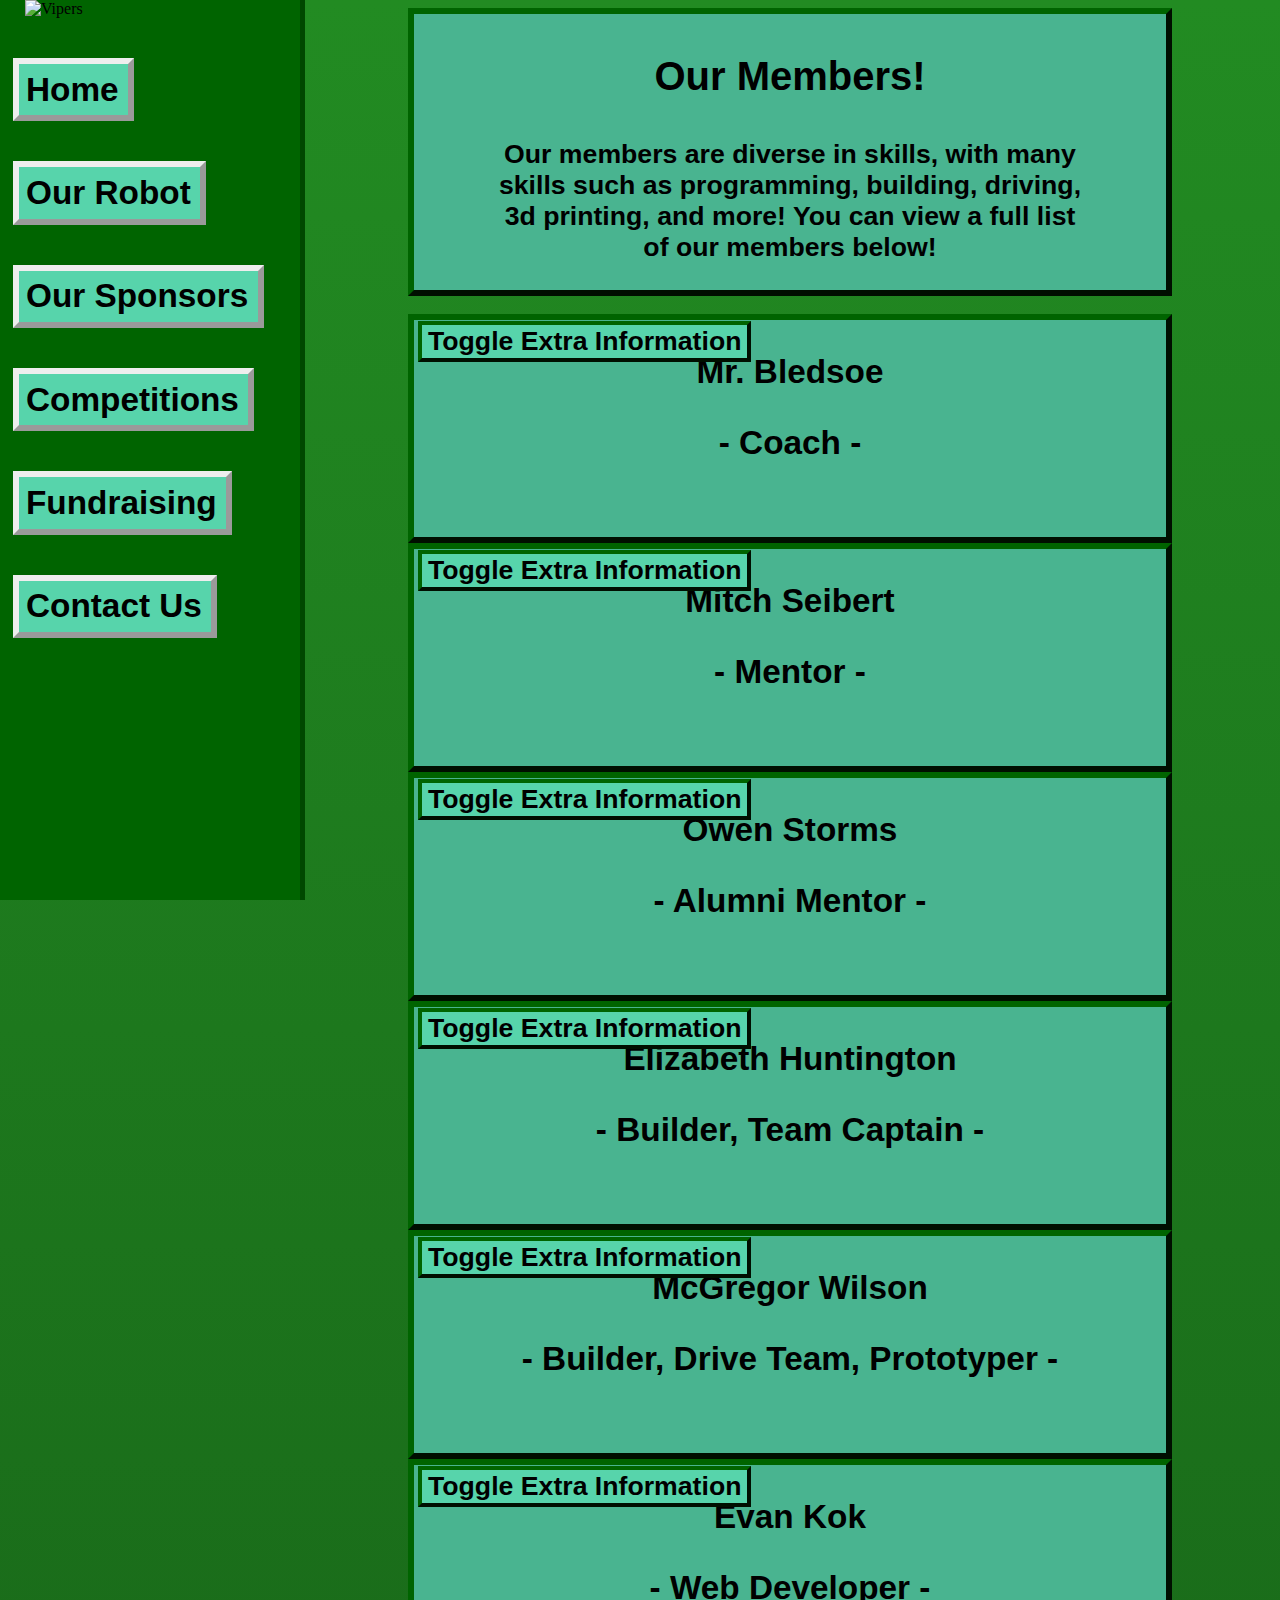
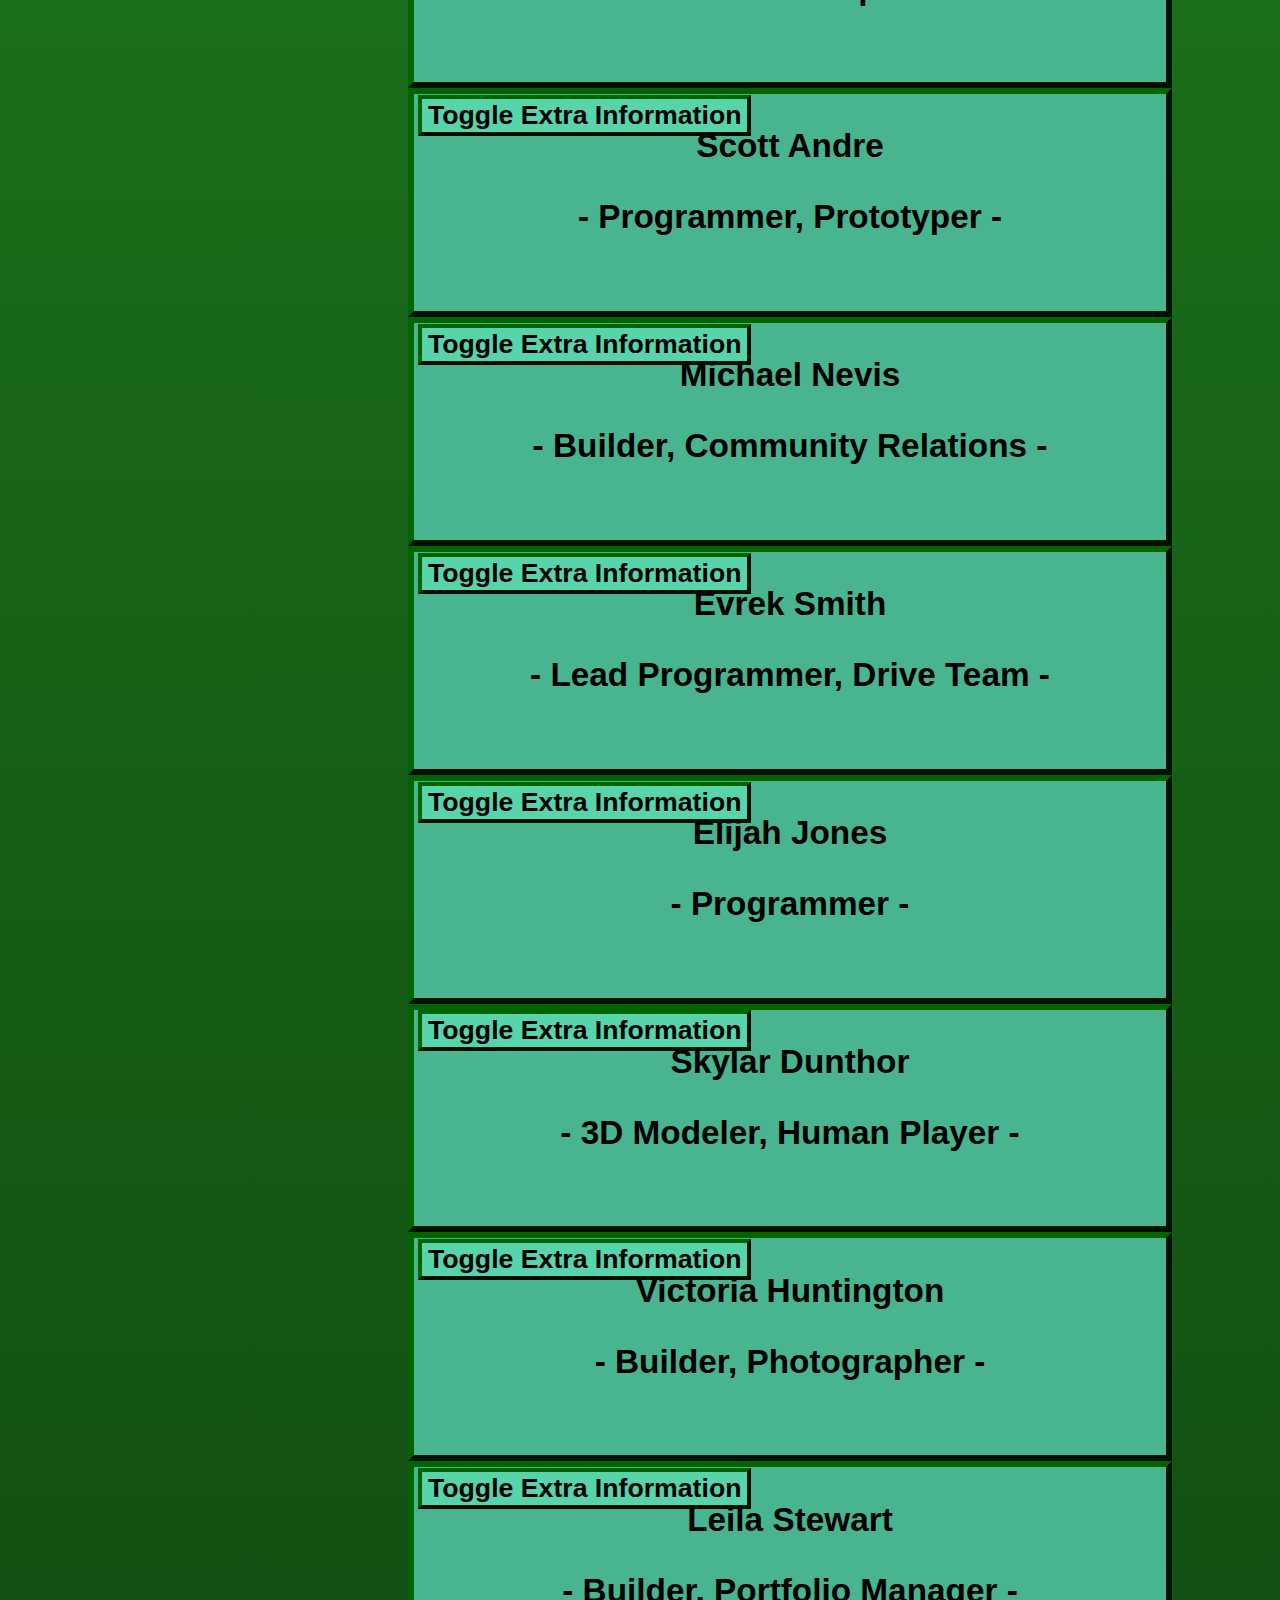
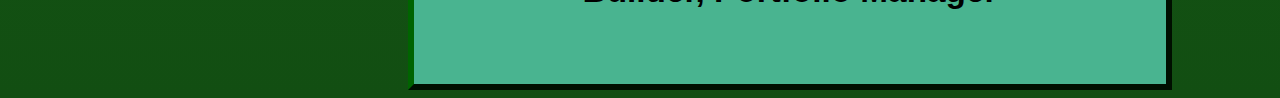
==== our-members/index.html @ df4faba8 "Small changes" ====
<!DOCTYPE html>
<html lang="en">
<head>
    <meta charset="UTF-8">
    <meta name="viewport" content="width=device-width, initial-scale=1.0">
    <link rel="stylesheet" href="../homepage.css">
    <link rel="icon" href="../images/ViperTransparent.png" type="image/icon type">
    <title>Welcome to the Banks Robotics Club!</title>
</head>
<body>
    <div class="titlebox">
        <div class="titleboxouter">
            <div class="titleboxinner">
                <p class="titletext">Our Members!</p>
                <p class="maintext">Our members are diverse in skills, with many skills such as programming, building, driving, 3d printing, and more! You can view a full list of our members below!</p>
            </div>
            <br>
            <div class="titleboxinner">
                <p class="mainheader">Mr. Bledsoe</p>
                <p class="mainheader">- Coach -</p>
                <div class="dropdown">
                    <button onclick="javascript:document.getElementById('KB').classList.toggle('show')" class="dropdownButton">Toggle Extra Information</button><!--I originally wrote this really colorful message before I figured out how to use strings in JavaScript. -EK -->
                    <div id="KB" class="dropdown-content">
                        <img src="./images/bledsoe.jpg" class="titleimg">
                        <p class="maintext"></p>
                    </div>
                </div>
            </div>
            <div class="titleboxinner">
                <p class="mainheader">Mitch Seibert</p>
                <p class="mainheader">- Mentor -</p>
                <div class="dropdown">
                    <button onclick="javascript:document.getElementById('MS').classList.toggle('show')" class="dropdownButton">Toggle Extra Information</button><!--I originally wrote this really colorful message before I figured out how to use strings in JavaScript. -EK -->
                    <div id="MS" class="dropdown-content">
                        <img src="./images/mitch.jpg" class="titleimg">
                        <p class="maintext">Some fun facts about me: I love video games (especially Titanfall 2), chicken</p>
                    </div>
                </div>
            </div>
            <div class="titleboxinner">
                <p class="mainheader">Owen Storms</p>
                <p class="mainheader">- Alumni Mentor -</p>
                <div class="dropdown">
                    <button onclick="javascript:document.getElementById('OS').classList.toggle('show')" class="dropdownButton">Toggle Extra Information</button><!--I originally wrote this really colorful message before I figured out how to use strings in JavaScript. -EK -->
                    <div id="OS" class="dropdown-content">
                        <img src="./images/owen.jpg" class="titleimg">
                        <p class="maintext">.</p>
                    </div>
                </div>
            </div>
            <div class="titleboxinner">
                <p class="mainheader">Elizabeth Huntington</p>
                <p class="mainheader">- Builder, Team Captain -</p>
                <div class="dropdown">
                    <button onclick="javascript:document.getElementById('EH').classList.toggle('show')" class="dropdownButton">Toggle Extra Information</button><!--I originally wrote this really colorful message before I figured out how to use strings in JavaScript. -EK -->
                    <div id="EH" class="dropdown-content">
                        <img src="./images/eliza.jpg" class="titleimg">
                        <p class="maintext">.</p>
                    </div>
                </div>
            </div>
            <div class="titleboxinner">
                <p class="mainheader">McGregor Wilson</p>
                <p class="mainheader">- Builder, Drive Team, Prototyper -</p>
                <div class="dropdown">
                    <button onclick="javascript:document.getElementById('MW').classList.toggle('show')" class="dropdownButton">Toggle Extra Information</button><!--I originally wrote this really colorful message before I figured out how to use strings in JavaScript. -EK -->
                    <div id="MW" class="dropdown-content">
                        <img src="./images/mcgregor.jpg" class="titleimg">
                        <p class="maintext">.</p>
                    </div>
                </div>
            </div>
            <div class="titleboxinner">
                <p class="mainheader">Evan Kok</p>
                <p class="mainheader">- Web Developer -</p>
                <div class="dropdown">
                    <button onclick="javascript:document.getElementById('EK').classList.toggle('show')" class="dropdownButton">Toggle Extra Information</button><!--I originally wrote this really colorful message before I figured out how to use strings in JavaScript. -EK -->
                    <div id="EK" class="dropdown-content">
                        <img src="./images/evan.jpg" class="titleimg">
                        <p class="maintext">Hello! I made this website! <br> My main contributions include: <br> -Making this website! <br> -Some code <br> -The design for the claw <br> Some fun facts about me: I love video games (especially Titanfall 2), chicken patty sandwiches, and writing stories!</p>
                    </div>
                </div>
            </div>
            <div class="titleboxinner">
                <p class="mainheader">Scott Andre</p>
                <p class="mainheader">- Programmer, Prototyper -</p>
                <div class="dropdown">
                    <button onclick="javascript:document.getElementById('SA').classList.toggle('show')" class="dropdownButton">Toggle Extra Information</button><!--I originally wrote this really colorful message before I figured out how to use strings in JavaScript. -EK -->
                    <div id="SA" class="dropdown-content">
                        <img src="./images/muhscott.jpg" class="titleimg">
                        <p class="maintext"></p>
                    </div>
                </div>
            </div>
            <div class="titleboxinner">
                <p class="mainheader">Michael Nevis</p>
                <p class="mainheader">- Builder, Community Relations -</p>
                <div class="dropdown">
                    <button onclick="javascript:document.getElementById('MN').classList.toggle('show')" class="dropdownButton">Toggle Extra Information</button><!--I originally wrote this really colorful message before I figured out how to use strings in JavaScript. -EK -->
                    <div id="MN" class="dropdown-content">
                        <img src="./images/michael.jpg" class="titleimg">
                        <p class="maintext"></p>
                    </div>
                </div>
            </div>
            <div class="titleboxinner">
                <p class="mainheader">Evrek Smith</p>
                <p class="mainheader">- Lead Programmer, Drive Team -</p>
                <div class="dropdown">
                    <button onclick="javascript:document.getElementById('ES').classList.toggle('show')" class="dropdownButton">Toggle Extra Information</button><!--I originally wrote this really colorful message before I figured out how to use strings in JavaScript. -EK -->
                    <div id="ES" class="dropdown-content">
                        <img src="./images/evrek.jpg" class="titleimg">
                        <p class="maintext"></p>
                    </div>
                </div>
            </div>
            <div class="titleboxinner">
                <p class="mainheader">Elijah Jones</p>
                <p class="mainheader">- Programmer -</p>
                <div class="dropdown">
                    <button onclick="javascript:document.getElementById('EJ').classList.toggle('show')" class="dropdownButton">Toggle Extra Information</button><!--I originally wrote this really colorful message before I figured out how to use strings in JavaScript. -EK -->
                    <div id="EJ" class="dropdown-content">
                        <img src="./images/elijah.jpg" class="titleimg">
                        <p class="maintext"></p>
                    </div>
                </div>
            </div>
            <div class="titleboxinner">
                <p class="mainheader">Skylar Dunthor</p>
                <p class="mainheader">- 3D Modeler, Human Player -</p>
                <div class="dropdown">
                    <button onclick="javascript:document.getElementById('SD').classList.toggle('show')" class="dropdownButton">Toggle Extra Information</button><!--I originally wrote this really colorful message before I figured out how to use strings in JavaScript. -EK -->
                    <div id="SD" class="dropdown-content">
                        <img src="./images/skylar.jpg" class="titleimg">
                        <p class="maintext"></p>
                    </div>
                </div>
            </div>
            <div class="titleboxinner">
                <p class="mainheader">Victoria Huntington</p>
                <p class="mainheader">- Builder, Photographer -</p>
                <div class="dropdown">
                    <button onclick="javascript:document.getElementById('VH').classList.toggle('show')" class="dropdownButton">Toggle Extra Information</button><!--I originally wrote this really colorful message before I figured out how to use strings in JavaScript. -EK -->
                    <div id="VH" class="dropdown-content">
                        <img src="./images/victoria.jpg" class="titleimg">
                        <p class="maintext"></p>
                    </div>
                </div>
            </div>
            <div class="titleboxinner">
                <p class="mainheader">Leila Stewart</p>
                <p class="mainheader">- Builder, Portfolio Manager -</p>
                <div class="dropdown">
                    <button onclick="javascript:document.getElementById('LS').classList.toggle('show')" class="dropdownButton">Toggle Extra Information</button><!--I originally wrote this really colorful message before I figured out how to use strings in JavaScript. -EK -->
                    <div id="LS" class="dropdown-content">
                        <img src="./images/leila.jpg" class="titleimg">
                        <p class="maintext"></p>
                    </div>
                </div>
            </div>
        </div>
    </div>
    
    










    <div class="sidebar">
        <div class="sidebarimgcontainer">
            <img src="./images/ViperTransparent.png" alt="Vipers" class="sidebarlogo">
        </div>
        <a class="sidebarElement" href="index.html">Home</a> <br>
        <a class="sidebarElement" href="our-robot.html">Our Robot</a> <br>
        <a class="sidebarElement" href="our-robot">Our Sponsors</a> <br>
        <a class="sidebarElement" href="our-robot">Competitions</a> <br>
        <a class="sidebarElement" href="our-robot">Fundraising</a> <br>
        <a class="sidebarElement" href="our-robot">Contact Us</a> <br><br>
    </div>
</body>
</html>
---- homepage.css ----
body{

    background-image: linear-gradient(forestgreen, rgb(18, 78, 18));

}

.titlebox{
    padding-left: 400px;
}

.titleboxouter{
    padding-right: 100px;
}

.titleboxinner{
    padding: 0px;
    background-color: rgb(73, 180, 144);
    border: darkgreen;
    border-style: outset;
    border-width: 6px;
}

.titletext{

    text-align: center;
    font-family: Tahoma, sans-serif;
    font-size: 30pt;
    font-weight: bold;

}

.center{
    display: block;
    margin-left: auto;
    margin-right: auto;
    /*width: 50%;*/
}

.titleimg {
    display: block;
    margin-left: auto;
    margin-right: auto;
    height: 450px;
    background-color: lightgreen;
    border: darkgreen;
    border-style: outset;
    border-width: 6px;
}


.mainheader{
    text-align: center;
    font-family: Tahoma, sans-serif;
    font-size: 25pt;
    font-weight: bold;
}

.maintext{
    text-align: center;
    font-family: Tahoma, sans-serif;
    font-size: 20pt;
    font-weight: bold;
    margin-left: 10%;
    margin-right: 10%;
}

.mainsection{
    background-color: lightgreen;
    position:relative;
    left: 400px;
    right: 100px;
    display: inline-block;
}

.sidebar{
    overflow: -moz-scrollbars-none; 
    height: 100%;
    width: 300px;
    position: fixed;
    z-index: 1;
    top: 0;
    left: 0;
    background-color: darkgreen;
    overflow-x: auto;
    border: rgb(0, 156, 0);
    border-style: outset;
    border-width: 0px;
    border-right-width: 5px;
}

.sidebar::-webkit-scrollbar {
    display: none; 
}

.sidebarimgcontainer{
    display: flex;
    justify-content: center;
}

.sidebarlogo{
    width:250px;
}

.sidebarElement{
    display: inline-block;
    font-family: Tahoma, sans-serif;
    text-align: center;
    font-weight: bold;
    font-size: 25pt;
    text-decoration: none;
    color: black;
    margin-top: 30pt;
    margin-left: 10pt;
    border: 6px;
    border-color: darkgree;
    border-style: outset;
    padding: 5pt;
    padding-right: 7pt;
    background-color: rgb(87, 212, 171);
}

.sidebarElement:hover{

    background-color: #70CC70;

}

.dropdown-content {
    display: none;
    overflow: auto;
    z-index: 1;
  }

.dropdown {
    /*position: relative;
    display: inline-block;*/
}

.show {display: block;}

.dropdownButton{
    display: inline-block;
    font-family: Tahoma, sans-serif;
    text-align: center;
    font-weight: bold;
    font-size: 20pt;
    text-decoration: none;
    color: black;
    border: 4px;
    border-color: darkgreen;
    border-style: outset;
    background-color: rgb(87, 212, 171);
    position: relative;
    top: -175px;
    left: 4px;
}

.dropdownButton:hover{

    background-color: #70CC70;

}
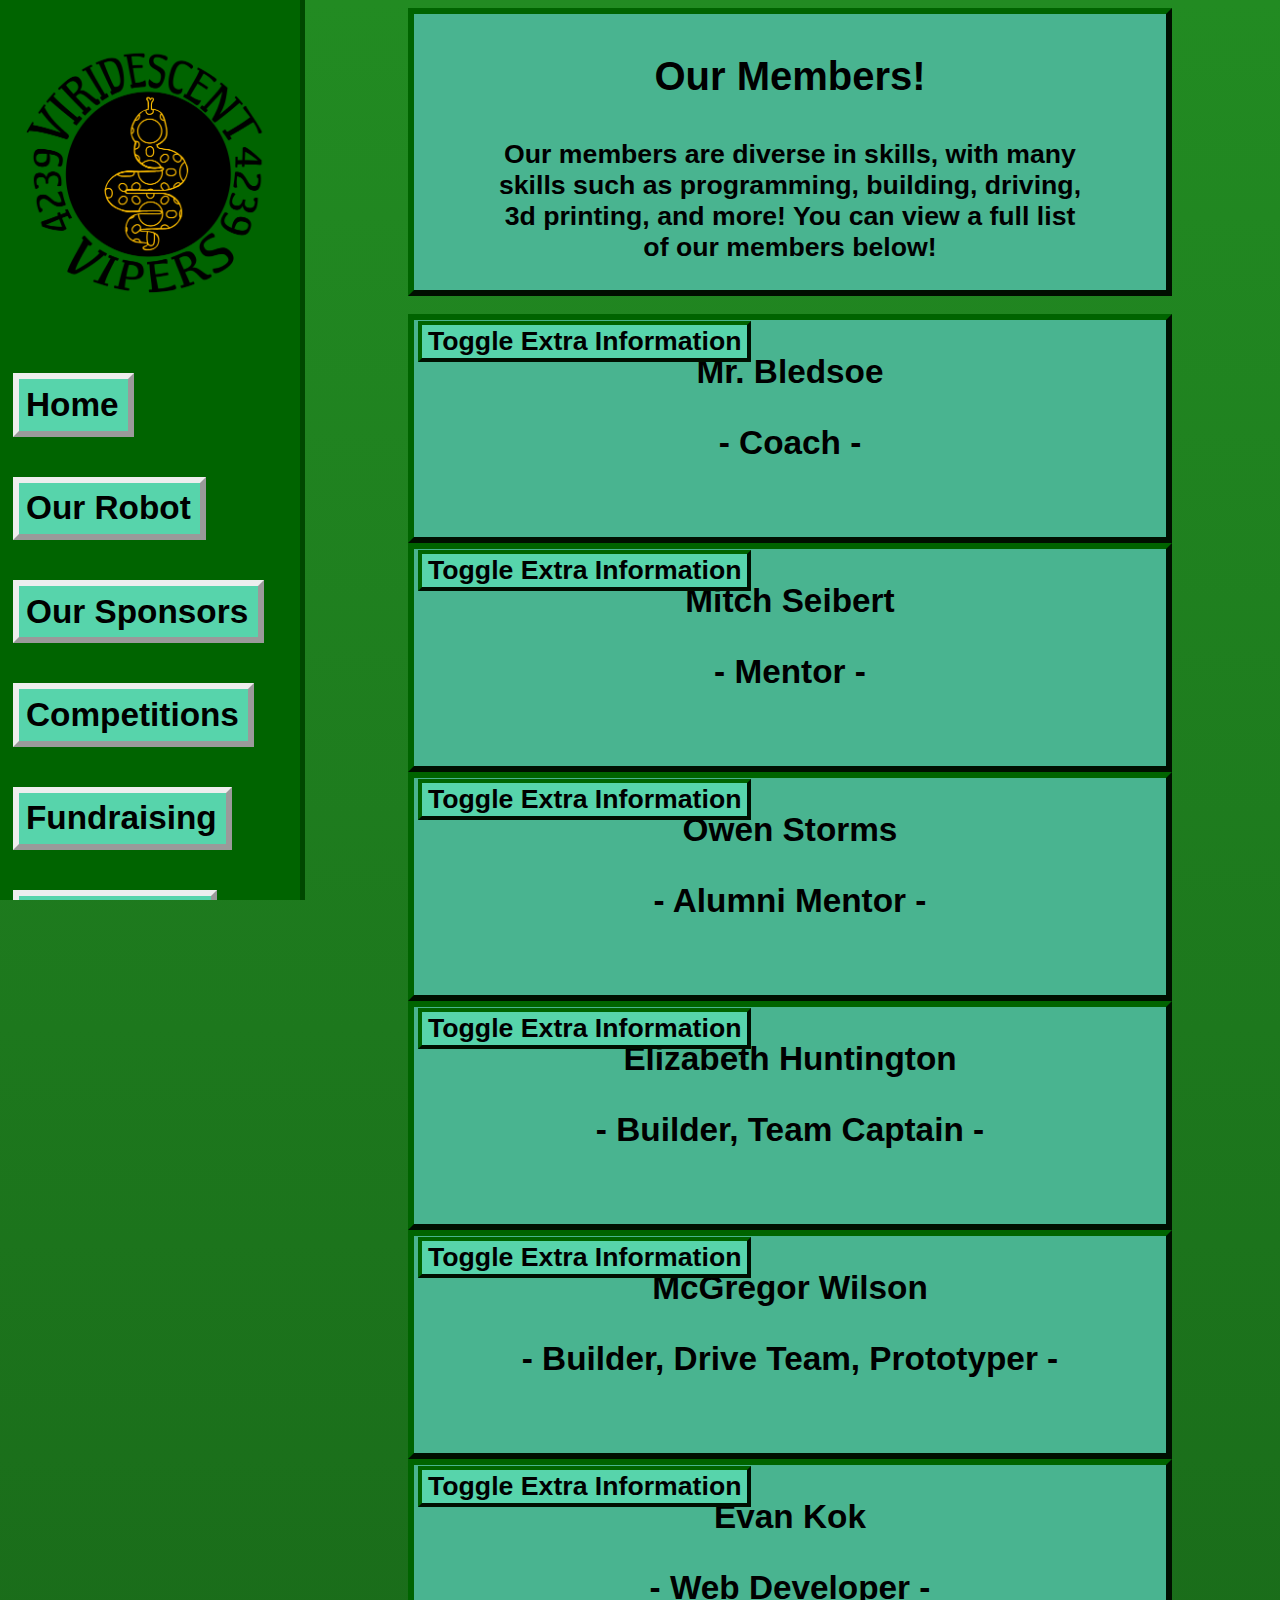
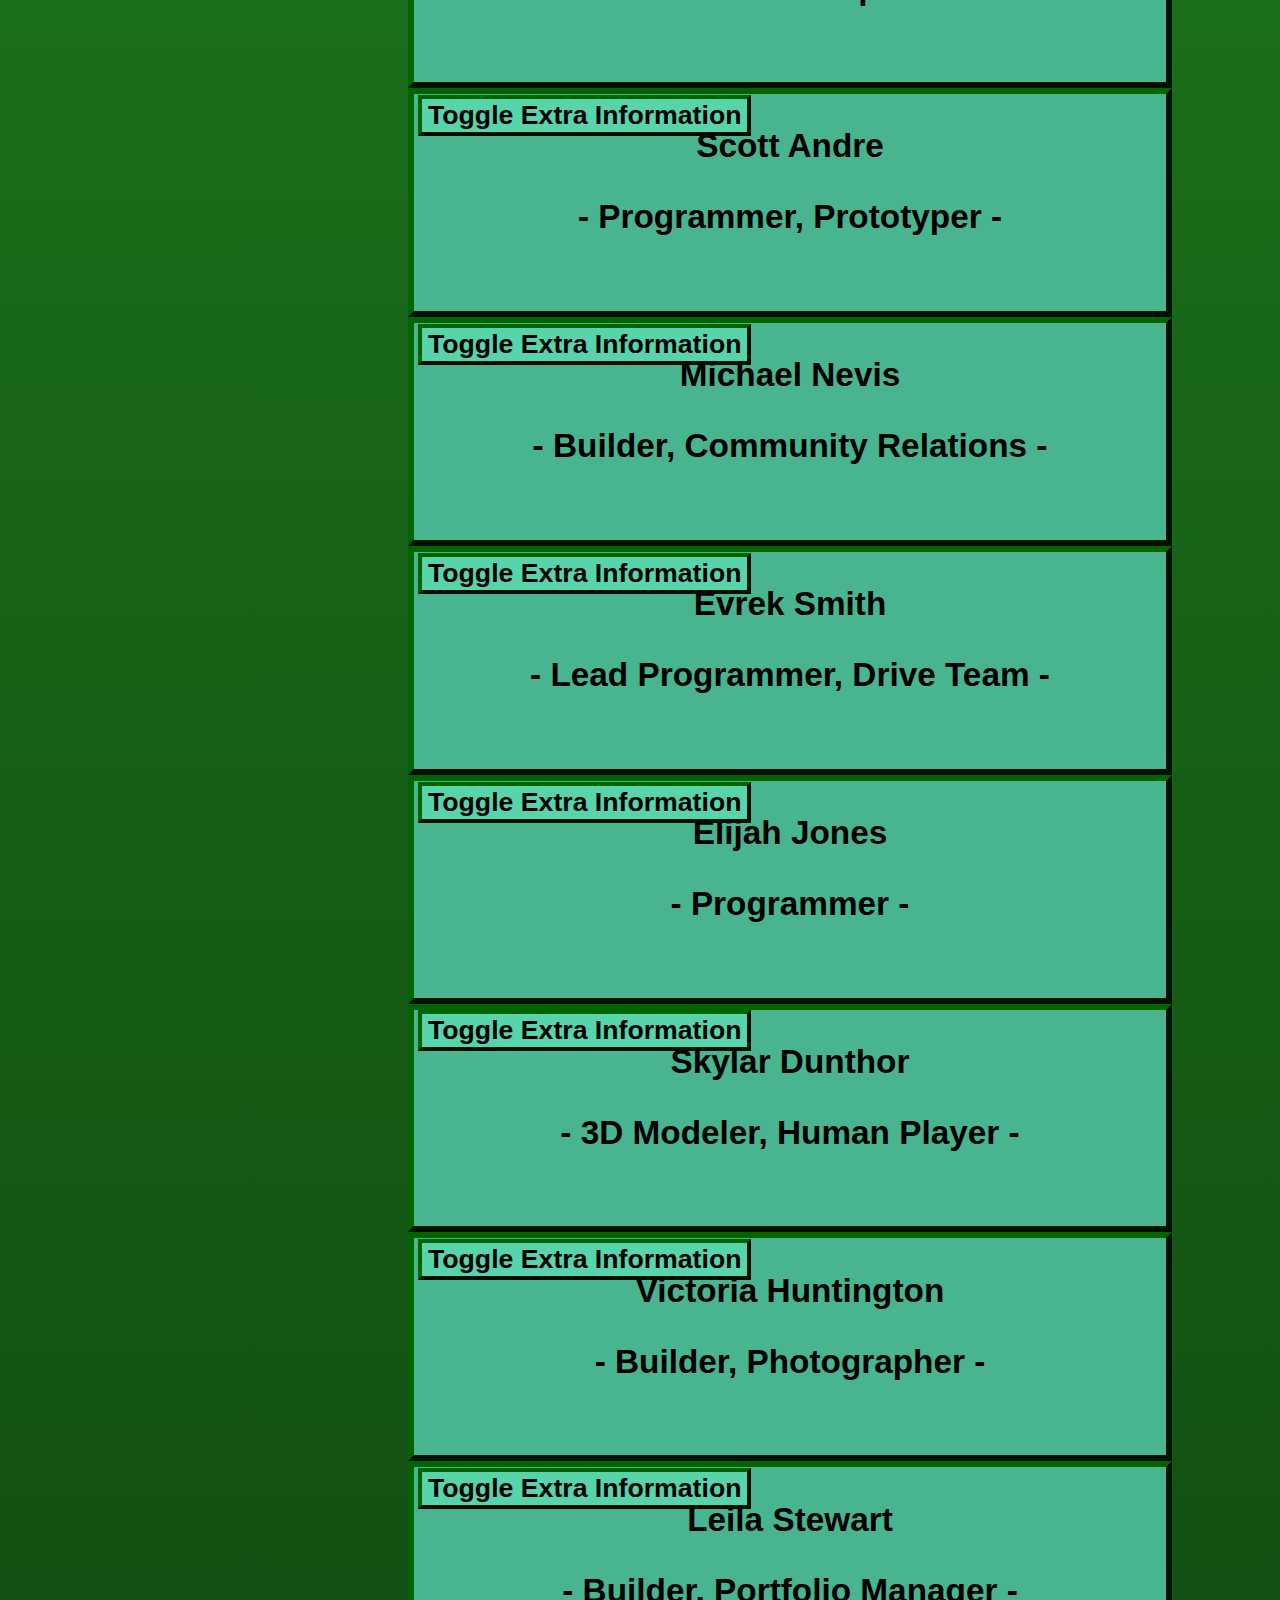
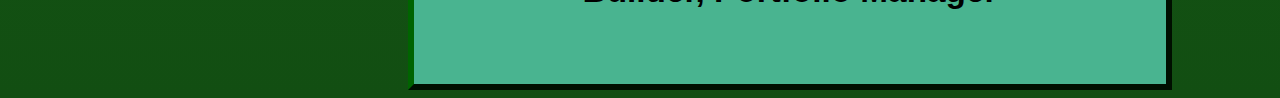
==== commit 7c5cb2cb: "Added new page" ====
--- a/our-members/index.html
+++ b/our-members/index.html
@@ -19,7 +19,7 @@
                 <p class="mainheader">Mr. Bledsoe</p>
                 <p class="mainheader">- Coach -</p>
                 <div class="dropdown">
-                    <button onclick="javascript:document.getElementById('KB').classList.toggle('show')" class="dropdownButton">Toggle Extra Information</button><!--I originally wrote this really colorful message before I figured out how to use strings in JavaScript. -EK -->
+                    <button onclick="javascript:document.getElementById('KB').classList.toggle('show')" class="dropdownButton">Toggle Extra Information</button>
                     <div id="KB" class="dropdown-content">
                         <img src="./images/bledsoe.jpg" class="titleimg">
                         <p class="maintext"></p>
@@ -30,10 +30,10 @@
                 <p class="mainheader">Mitch Seibert</p>
                 <p class="mainheader">- Mentor -</p>
                 <div class="dropdown">
-                    <button onclick="javascript:document.getElementById('MS').classList.toggle('show')" class="dropdownButton">Toggle Extra Information</button><!--I originally wrote this really colorful message before I figured out how to use strings in JavaScript. -EK -->
+                    <button onclick="javascript:document.getElementById('MS').classList.toggle('show')" class="dropdownButton">Toggle Extra Information</button>
                     <div id="MS" class="dropdown-content">
                         <img src="./images/mitch.jpg" class="titleimg">
-                        <p class="maintext">Some fun facts about me: I love video games (especially Titanfall 2), chicken</p>
+                        <p class="maintext"></p>
                     </div>
                 </div>
             </div>
@@ -41,7 +41,7 @@
                 <p class="mainheader">Owen Storms</p>
                 <p class="mainheader">- Alumni Mentor -</p>
                 <div class="dropdown">
-                    <button onclick="javascript:document.getElementById('OS').classList.toggle('show')" class="dropdownButton">Toggle Extra Information</button><!--I originally wrote this really colorful message before I figured out how to use strings in JavaScript. -EK -->
+                    <button onclick="javascript:document.getElementById('OS').classList.toggle('show')" class="dropdownButton">Toggle Extra Information</button>
                     <div id="OS" class="dropdown-content">
                         <img src="./images/owen.jpg" class="titleimg">
                         <p class="maintext">.</p>
@@ -52,7 +52,7 @@
                 <p class="mainheader">Elizabeth Huntington</p>
                 <p class="mainheader">- Builder, Team Captain -</p>
                 <div class="dropdown">
-                    <button onclick="javascript:document.getElementById('EH').classList.toggle('show')" class="dropdownButton">Toggle Extra Information</button><!--I originally wrote this really colorful message before I figured out how to use strings in JavaScript. -EK -->
+                    <button onclick="javascript:document.getElementById('EH').classList.toggle('show')" class="dropdownButton">Toggle Extra Information</button>
                     <div id="EH" class="dropdown-content">
                         <img src="./images/eliza.jpg" class="titleimg">
                         <p class="maintext">.</p>
@@ -63,7 +63,7 @@
                 <p class="mainheader">McGregor Wilson</p>
                 <p class="mainheader">- Builder, Drive Team, Prototyper -</p>
                 <div class="dropdown">
-                    <button onclick="javascript:document.getElementById('MW').classList.toggle('show')" class="dropdownButton">Toggle Extra Information</button><!--I originally wrote this really colorful message before I figured out how to use strings in JavaScript. -EK -->
+                    <button onclick="javascript:document.getElementById('MW').classList.toggle('show')" class="dropdownButton">Toggle Extra Information</button>
                     <div id="MW" class="dropdown-content">
                         <img src="./images/mcgregor.jpg" class="titleimg">
                         <p class="maintext">.</p>
@@ -74,7 +74,7 @@
                 <p class="mainheader">Evan Kok</p>
                 <p class="mainheader">- Web Developer -</p>
                 <div class="dropdown">
-                    <button onclick="javascript:document.getElementById('EK').classList.toggle('show')" class="dropdownButton">Toggle Extra Information</button><!--I originally wrote this really colorful message before I figured out how to use strings in JavaScript. -EK -->
+                    <button onclick="javascript:document.getElementById('EK').classList.toggle('show')" class="dropdownButton">Toggle Extra Information</button>
                     <div id="EK" class="dropdown-content">
                         <img src="./images/evan.jpg" class="titleimg">
                         <p class="maintext">Hello! I made this website! <br> My main contributions include: <br> -Making this website! <br> -Some code <br> -The design for the claw <br> Some fun facts about me: I love video games (especially Titanfall 2), chicken patty sandwiches, and writing stories!</p>
@@ -85,7 +85,7 @@
                 <p class="mainheader">Scott Andre</p>
                 <p class="mainheader">- Programmer, Prototyper -</p>
                 <div class="dropdown">
-                    <button onclick="javascript:document.getElementById('SA').classList.toggle('show')" class="dropdownButton">Toggle Extra Information</button><!--I originally wrote this really colorful message before I figured out how to use strings in JavaScript. -EK -->
+                    <button onclick="javascript:document.getElementById('SA').classList.toggle('show')" class="dropdownButton">Toggle Extra Information</button>
                     <div id="SA" class="dropdown-content">
                         <img src="./images/muhscott.jpg" class="titleimg">
                         <p class="maintext"></p>
@@ -96,7 +96,7 @@
                 <p class="mainheader">Michael Nevis</p>
                 <p class="mainheader">- Builder, Community Relations -</p>
                 <div class="dropdown">
-                    <button onclick="javascript:document.getElementById('MN').classList.toggle('show')" class="dropdownButton">Toggle Extra Information</button><!--I originally wrote this really colorful message before I figured out how to use strings in JavaScript. -EK -->
+                    <button onclick="javascript:document.getElementById('MN').classList.toggle('show')" class="dropdownButton">Toggle Extra Information</button>
                     <div id="MN" class="dropdown-content">
                         <img src="./images/michael.jpg" class="titleimg">
                         <p class="maintext"></p>
@@ -107,7 +107,7 @@
                 <p class="mainheader">Evrek Smith</p>
                 <p class="mainheader">- Lead Programmer, Drive Team -</p>
                 <div class="dropdown">
-                    <button onclick="javascript:document.getElementById('ES').classList.toggle('show')" class="dropdownButton">Toggle Extra Information</button><!--I originally wrote this really colorful message before I figured out how to use strings in JavaScript. -EK -->
+                    <button onclick="javascript:document.getElementById('ES').classList.toggle('show')" class="dropdownButton">Toggle Extra Information</button>
                     <div id="ES" class="dropdown-content">
                         <img src="./images/evrek.jpg" class="titleimg">
                         <p class="maintext"></p>
@@ -118,7 +118,7 @@
                 <p class="mainheader">Elijah Jones</p>
                 <p class="mainheader">- Programmer -</p>
                 <div class="dropdown">
-                    <button onclick="javascript:document.getElementById('EJ').classList.toggle('show')" class="dropdownButton">Toggle Extra Information</button><!--I originally wrote this really colorful message before I figured out how to use strings in JavaScript. -EK -->
+                    <button onclick="javascript:document.getElementById('EJ').classList.toggle('show')" class="dropdownButton">Toggle Extra Information</button>
                     <div id="EJ" class="dropdown-content">
                         <img src="./images/elijah.jpg" class="titleimg">
                         <p class="maintext"></p>
@@ -129,7 +129,7 @@
                 <p class="mainheader">Skylar Dunthor</p>
                 <p class="mainheader">- 3D Modeler, Human Player -</p>
                 <div class="dropdown">
-                    <button onclick="javascript:document.getElementById('SD').classList.toggle('show')" class="dropdownButton">Toggle Extra Information</button><!--I originally wrote this really colorful message before I figured out how to use strings in JavaScript. -EK -->
+                    <button onclick="javascript:document.getElementById('SD').classList.toggle('show')" class="dropdownButton">Toggle Extra Information</button>
                     <div id="SD" class="dropdown-content">
                         <img src="./images/skylar.jpg" class="titleimg">
                         <p class="maintext"></p>
@@ -140,7 +140,7 @@
                 <p class="mainheader">Victoria Huntington</p>
                 <p class="mainheader">- Builder, Photographer -</p>
                 <div class="dropdown">
-                    <button onclick="javascript:document.getElementById('VH').classList.toggle('show')" class="dropdownButton">Toggle Extra Information</button><!--I originally wrote this really colorful message before I figured out how to use strings in JavaScript. -EK -->
+                    <button onclick="javascript:document.getElementById('VH').classList.toggle('show')" class="dropdownButton">Toggle Extra Information</button>
                     <div id="VH" class="dropdown-content">
                         <img src="./images/victoria.jpg" class="titleimg">
                         <p class="maintext"></p>
@@ -151,7 +151,7 @@
                 <p class="mainheader">Leila Stewart</p>
                 <p class="mainheader">- Builder, Portfolio Manager -</p>
                 <div class="dropdown">
-                    <button onclick="javascript:document.getElementById('LS').classList.toggle('show')" class="dropdownButton">Toggle Extra Information</button><!--I originally wrote this really colorful message before I figured out how to use strings in JavaScript. -EK -->
+                    <button onclick="javascript:document.getElementById('LS').classList.toggle('show')" class="dropdownButton">Toggle Extra Information</button>
                     <div id="LS" class="dropdown-content">
                         <img src="./images/leila.jpg" class="titleimg">
                         <p class="maintext"></p>
@@ -174,11 +174,11 @@
 
     <div class="sidebar">
         <div class="sidebarimgcontainer">
-            <img src="./images/ViperTransparent.png" alt="Vipers" class="sidebarlogo">
+            <img src="../images/ViperTransparent.png" alt="Vipers" class="sidebarlogo">
         </div>
-        <a class="sidebarElement" href="index.html">Home</a> <br>
-        <a class="sidebarElement" href="our-robot.html">Our Robot</a> <br>
-        <a class="sidebarElement" href="our-robot">Our Sponsors</a> <br>
+        <a class="sidebarElement" href="../index.html">Home</a> <br>
+        <a class="sidebarElement" href="../our-robot">Our Robot</a> <br>
+        <a class="sidebarElement" href="../our-sponsors">Our Sponsors</a> <br>
         <a class="sidebarElement" href="our-robot">Competitions</a> <br>
         <a class="sidebarElement" href="our-robot">Fundraising</a> <br>
         <a class="sidebarElement" href="our-robot">Contact Us</a> <br><br>
